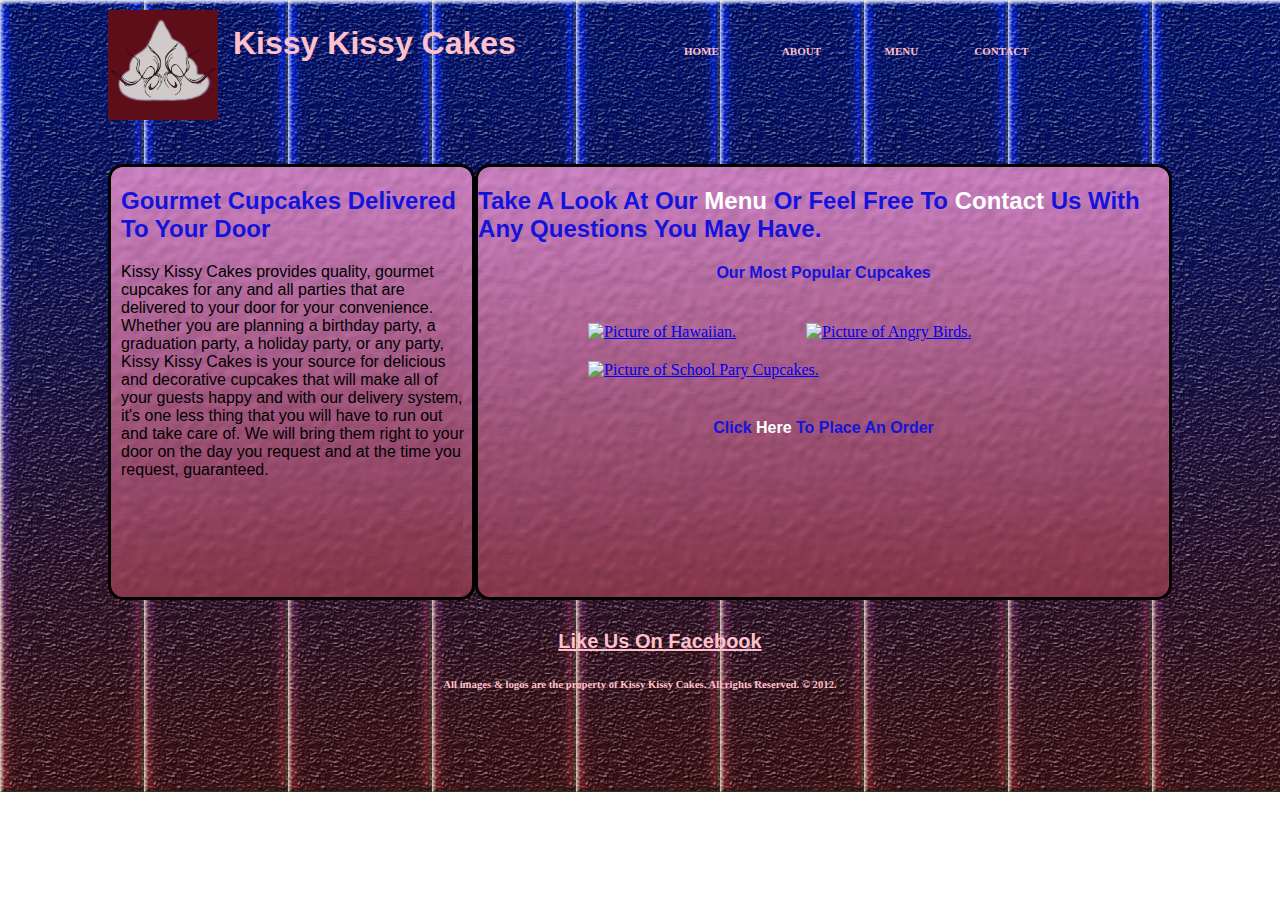
==== index.html @ acca689d "change alignments" ====
<!DOCTYPE html>
<html lang="en">
  <head>
    <meta charset="utf-8" />
    <title>Kissy Kissy Cakes</title>
  <link rel="stylesheet" href="css/home.css">
  </head>
  	<body>
    	
    	<header>
    		<aside>
    			<a href="index.html"><img src="images/logo-part-358.jpg" width="110" height="110" alt="Picture of 
    			cupcake silhouette" title="Kissy Kissy Cakes"></a>
    		</aside>
    		
    		<h1><a href="index.html">Kissy Kissy Cakes</a></h1>
    	</header>
    	
    	<nav>
    		<ul>
    			<li><a href="index.html">home</a></li>
    			<li><a href="about.html">about</a></li>
    			<li><a href="menu.html">menu</a></li>
    			<li><a href="contact.html">contact</a></li>
        	</ul>
    	</nav>
    
    	<article>
    		<h2>Gourmet Cupcakes Delivered To Your Door</h2>
    
    		<p id="intro">Kissy Kissy Cakes provides quality, gourmet cupcakes for any and all parties 
    		that are delivered to your door for your convenience.  Whether you are planning
    		a birthday party, a graduation party, a holiday party, or any party, Kissy Kissy
    		Cakes is your source for delicious and decorative cupcakes that will make all of
    		your guests happy and with our delivery system, it's one less thing that you
    		will have to run out and take care of.  We will bring them right to your door on
    		the day you request and at the time you request, guaranteed.</p>
    	</article>
    	
    	<div>
    		<h2>Take A Look At Our <a href="menu.html">Menu</a> Or Feel Free To 
    		<a href="contact.html">Contact</a> Us With Any Questions You May Have.</h2>
    		
    	
    		<h4 class="cupcakes">Our Most Popular Cupcakes</h4>
    
    			<ul>
    				<li><a href="menu.html"><img src="images/hawian.jpg" width="110" height="110" alt="Picture of Hawaiian." 
    				title="Hawaiian Cupcake"></a></li>   
    				<li><a href="menu.html"><img src="images/angry-birds.jpg" width="110" height="110" alt="Picture of 
    				Angry Birds." title="Angry Birds Cupcake"></a></li>    
    				<li><a href="menu.html"><img src="images/party-cakes.jpg" width="110" height="110" alt="Picture of
    				School Pary Cupcakes." title="School Party Cupcakes"></a></li>
    			</ul>
    			
    		<h4 class="order">Click <a href="mailto:kissykissycake@gmail.com">Here</a> To Place An Order</h4>
    	</div>	
    	
    	
    	<dl>
			<dd><a href="https://www.facebook.com/kissykissycakes">Like Us On Facebook</a></dd>
		</dl>
    
    	<h6>All images &amp; logos are the property of Kissy Kissy Cakes.
    		All rights Reserved. &copy; 2012.</h6>
    	  
  </body>
</html>
---- css/home.css ----
/*-----------------------------------Colors--------------------------------------------
Deep Maroon:  97,14,24
Blue:  19, 19, 210

-------------------------------------------------------------------------------------*/

body {
	background-image: url(../images/cakesite-background.jpg);
	background-repeat: repeat-x;
	width: 1064px;
	margin: 0 auto;
	}

/*-------------------Header Elements------------------------------------------------*/
header {
	padding-top: 10px;
	}

header, aside {
	float: left;
	padding-bottom: 20px;
	}

h1 {
	float: left;
	margin: 0;
	padding: 15px;
	font-family: 'Yellowtail', cursive, sans-serif;
	}

h1 a {
	color: pink;
	text-decoration: none;
	}
	
article {
	clear: both;
	}


/*--------------------Navigation Elements-------------------------------------------*/
nav ul {
	width: 400px;
	margin: 0 auto;
	list-style-type: none;
	padding: 35px;
	overflow: hidden;
	}
	
nav li{
	font-variant: small-caps;
	font-weight: bolder;
	width: 100px;
	float: left;
	}
	
nav a{
	text-decoration: none;
	display: block;
	height: 30px;
	line-height: 30px;
	text-align: center;
	color: pink;
	}
	
nav a:hover {
	color: black;
	background: white;
	}

nav a:active {
	color: green;
	}
	
/*-----------------Content Styling-----------------------------------------------*/
h2 {
	color: rgb(19, 19, 219);
	text-decoration: none;
	font-family: 'Yellowtail', cursive, sans-serif;
	}
	
h2 a {
	text-decoration: none;
	color: white;
	}
	
h4 {
	color: rgb(19, 19, 219);
	text-decoration: none;
	font-family: 'Yellowtail', cursive, sans-serif;
	text-align: center;
	}
	
h4 a {
	text-decoration: none;
	color: white;
	}	
	
dl {
	color: rgba(19, 19, 219, 0.5);
	text-decoration: none;
	font-family: 'Yellowtail', cursive, sans-serif;
	padding-top: 30px;
	}

dl a {
	color: pink;
	font-size: 20px;
	font-weight: bolder;
	}
	
article p {
	font-family: 'Rye', cursive, sans-serif;
	}
	
article {
	width: 351.12px;
	height: 430px;
	padding-left: 10px;
	border-style: solid;
	border-radius: 15px;
	float: left;
	background-image: url(../images/box-background.jpg);
	}
	
div {
	width: 690.88px;
	height: 430px;
	border-style: solid;
	border-radius: 15px;
	background-color: tan;
	background-image: url(../images/box-background2.jpg);
	float: left;
	}
	
div ul {
	width: 690.88px;
	list-style-type: none;
	}
	
.cupcakes {
	padding-bottom: 0;
	}

.order {
	clear: both;
	padding-top: 40px;
	padding-bottom: 40px;
	}
	
div li {
	float: left;
	padding-top: 20px;
	padding-left: 70px;
	}
	

dl, h6 {
	clear: both;
	text-align: center;
	color: pink;
	}
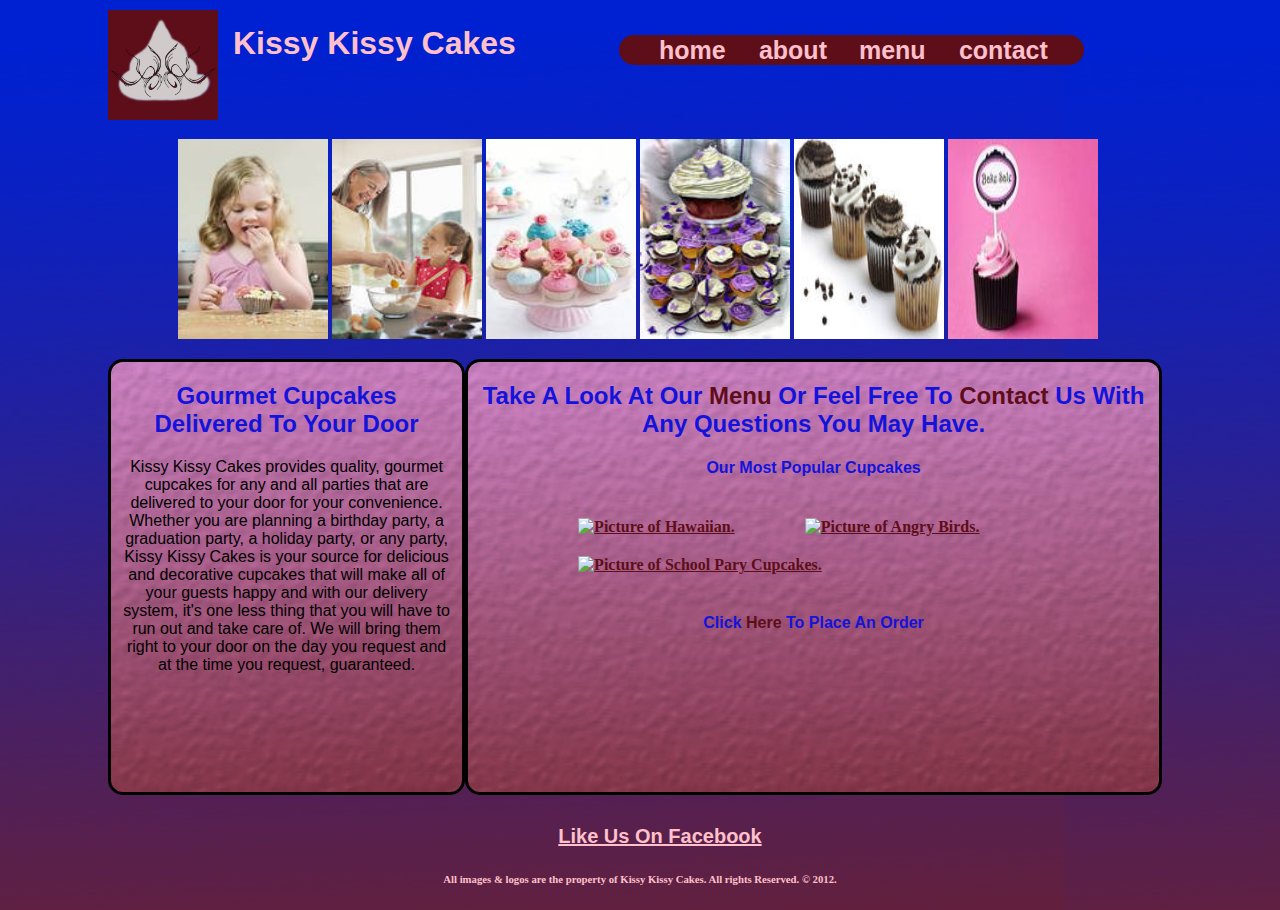
==== commit 2f02ace6: "add images, change layouts, alignments, and colors" ====
--- a/index.html
+++ b/index.html
@@ -24,7 +24,22 @@
     			<li><a href="contact.html">contact</a></li>
         	</ul>
     	</nav>
-    
+    	
+    	<figure>
+    		<img src="images/child-eat-cupcake.jpg" width="150" height="200" alt="Picture of 
+    		a child eating a cupcake">
+    		<img src="images/family-baking.jpg" width="150" height="200" alt="Picture of 
+    		grandmother and grandaughter baking cupcakes">
+    		<img src="images/cupcake-platter.jpg" width="150" height="200" alt="Picture of
+    		a platter of cupcakes">
+    		<img src="images/wedding-cupcake.jpg" width="150" height="200" alt="Picture
+    		of a cupcake wedding cake">
+    		<img src="images/choc-cupcake.jpg" width="150" height="200" alt="Picture of 
+    		4 chocolate cupcakes">
+    		<img src="images/bake-sale.jpg" width="150" height="200" alt="Picture of
+    		cupcake with a bake sale sign">
+    	</figure>
+    	
     	<article>
     		<h2>Gourmet Cupcakes Delivered To Your Door</h2>
     
--- a/css/home.css
+++ b/css/home.css
@@ -1,12 +1,14 @@
 /*-----------------------------------Colors--------------------------------------------
-Deep Maroon:  97,14,24
+Deep Maroon:  94, 14, 25
 Blue:  19, 19, 210
 
 -------------------------------------------------------------------------------------*/
 
 body {
 	background-image: url(../images/cakesite-background.jpg);
-	background-repeat: repeat-x;
+	background-repeat: repeat;
+	background-attachment: scroll;
+	overflow: auto;
 	width: 1064px;
 	margin: 0 auto;
 	}
@@ -37,18 +39,29 @@
 	clear: both;
 	}
 
+/*-------------------Image Gallery--------------------------------------------------*/
+figure {
+	float: left;
+	margin-top: -25px;
+	margin-left: 70px;
+	}
 
 /*--------------------Navigation Elements-------------------------------------------*/
+nav {
+	padding-top: 35px;
+	}
 nav ul {
-	width: 400px;
+	width: 425px;
+	background-color: rgb(94, 14, 25);
 	margin: 0 auto;
 	list-style-type: none;
-	padding: 35px;
+	border-radius: 15px;
 	overflow: hidden;
 	}
 	
 nav li{
-	font-variant: small-caps;
+	font-family: 'Yellowtail', cursive, sans-serif;
+	font-size: 25px;
 	font-weight: bolder;
 	width: 100px;
 	float: left;
@@ -59,7 +72,6 @@
 	display: block;
 	height: 30px;
 	line-height: 30px;
-	text-align: center;
 	color: pink;
 	}
 	
@@ -111,12 +123,20 @@
 	
 article p {
 	font-family: 'Rye', cursive, sans-serif;
+	text-align: center;
+	padding-left: 10px;
+	padding-right: 10px;
+	}
+	
+article h2 {
+	padding-left: 10px;
+	padding-right: 10px;
+	text-align: center;
 	}
 	
 article {
 	width: 351.12px;
 	height: 430px;
-	padding-left: 10px;
 	border-style: solid;
 	border-radius: 15px;
 	float: left;
@@ -128,9 +148,14 @@
 	height: 430px;
 	border-style: solid;
 	border-radius: 15px;
-	background-color: tan;
 	background-image: url(../images/box-background2.jpg);
 	float: left;
+	}
+	
+div h2 {
+	padding-right: 5px;
+	padding-left: 5px;
+	text-align: center;
 	}
 	
 div ul {
@@ -140,6 +165,15 @@
 	
 .cupcakes {
 	padding-bottom: 0;
+	}
+	
+div a {
+	color: rgb(94, 14, 25);
+	font-weight: bolder;
+	}
+	
+div a:hover {
+	color: black;
 	}
 
 .order {
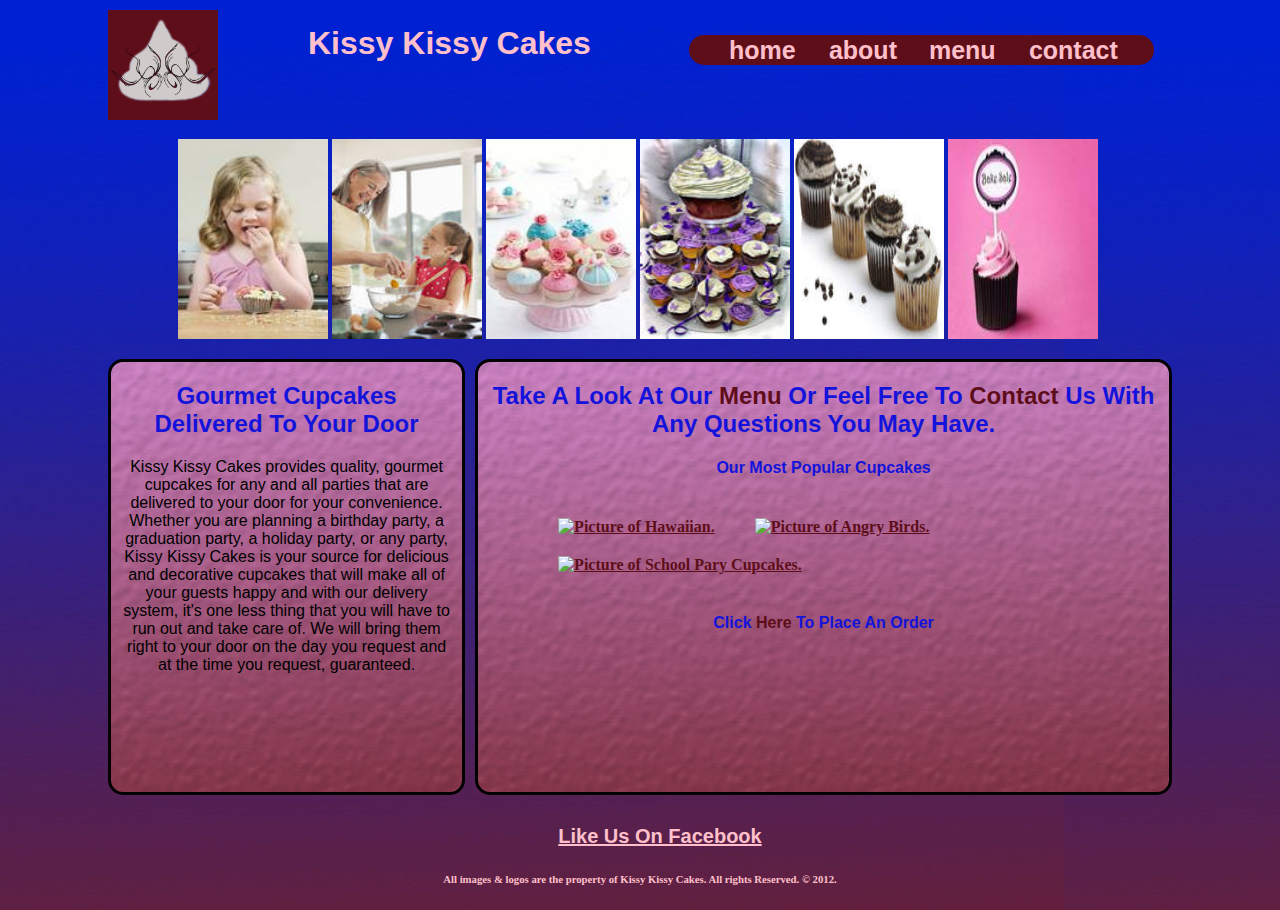
==== commit 08c6b665: "change image sizes and layout" ====
--- a/index.html
+++ b/index.html
@@ -60,11 +60,11 @@
     		<h4 class="cupcakes">Our Most Popular Cupcakes</h4>
     
     			<ul>
-    				<li><a href="menu.html"><img src="images/hawian.jpg" width="110" height="110" alt="Picture of Hawaiian." 
+    				<li><a href="menu.html"><img src="images/hawian.jpg" width="150" height="150" alt="Picture of Hawaiian." 
     				title="Hawaiian Cupcake"></a></li>   
-    				<li><a href="menu.html"><img src="images/angry-birds.jpg" width="110" height="110" alt="Picture of 
+    				<li><a href="menu.html"><img src="images/angry-birds.jpg" width="150" height="150" alt="Picture of 
     				Angry Birds." title="Angry Birds Cupcake"></a></li>    
-    				<li><a href="menu.html"><img src="images/party-cakes.jpg" width="110" height="110" alt="Picture of
+    				<li><a href="menu.html"><img src="images/party-cakes.jpg" width="150" height="150" alt="Picture of
     				School Pary Cupcakes." title="School Party Cupcakes"></a></li>
     			</ul>
     			
--- a/css/home.css
+++ b/css/home.css
@@ -26,13 +26,20 @@
 h1 {
 	float: left;
 	margin: 0;
-	padding: 15px;
+	margin-left: -70px;
+	margin-right: 80px;
+	padding-top: 15px;
+	padding-left: 160px;
 	font-family: 'Yellowtail', cursive, sans-serif;
 	}
 
 h1 a {
 	color: pink;
 	text-decoration: none;
+	}
+	
+h1 a:hover {
+	color: black;
 	}
 	
 article {
@@ -137,16 +144,21 @@
 article {
 	width: 351.12px;
 	height: 430px;
-	border-style: solid;
+	border: solid;
 	border-radius: 15px;
 	float: left;
 	background-image: url(../images/box-background.jpg);
 	}
 	
+
+div {
+	margin-left: 10px;
+	}
+
 div {
 	width: 690.88px;
 	height: 430px;
-	border-style: solid;
+	border: solid;
 	border-radius: 15px;
 	background-image: url(../images/box-background2.jpg);
 	float: left;
@@ -185,7 +197,7 @@
 div li {
 	float: left;
 	padding-top: 20px;
-	padding-left: 70px;
+	padding-left: 40px;
 	}
 	
 
@@ -194,6 +206,10 @@
 	text-align: center;
 	color: pink;
 	}
+	
+dl a:hover {
+	color: black;
+	}
 
 
 	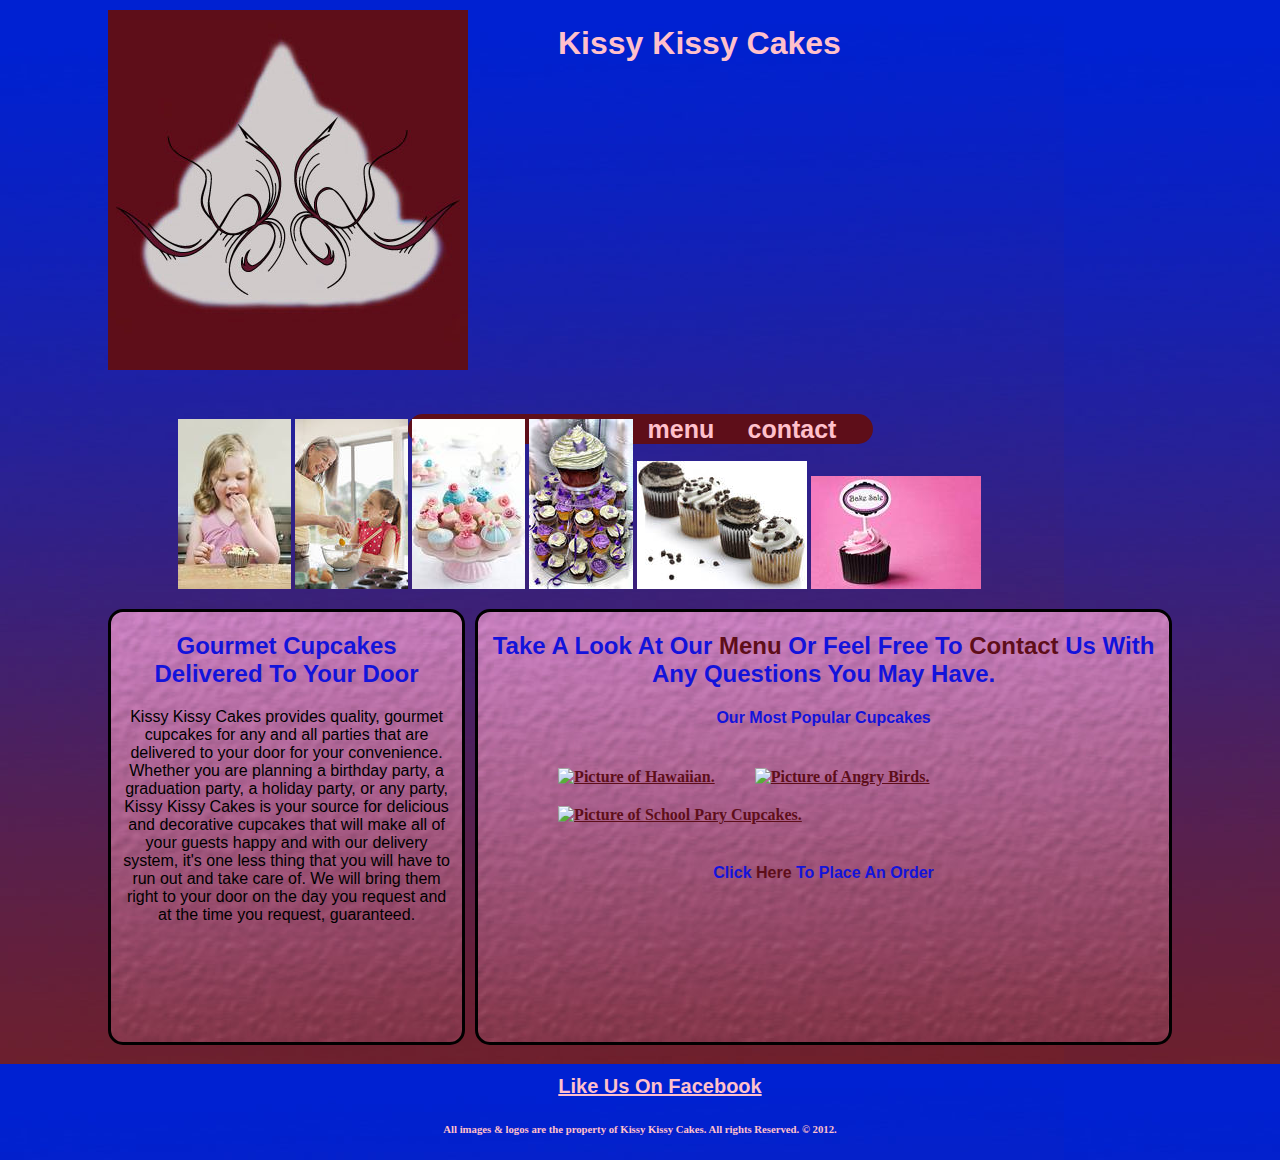
==== commit a9da48a2: "remove all widths and heights from all html files" ====
--- a/index.html
+++ b/index.html
@@ -2,6 +2,7 @@
 <html lang="en">
   <head>
     <meta charset="utf-8" />
+    <meta name="viewport" content="width=device-width, initial-scale=1, maximum-scale=1">
     <title>Kissy Kissy Cakes</title>
   <link rel="stylesheet" href="css/home.css">
   </head>
@@ -9,7 +10,7 @@
     	
     	<header>
     		<aside>
-    			<a href="index.html"><img src="images/logo-part-358.jpg" width="110" height="110" alt="Picture of 
+    			<a href="index.html"><img src="images/logo-part-358.jpg" alt="Picture of 
     			cupcake silhouette" title="Kissy Kissy Cakes"></a>
     		</aside>
     		
@@ -26,17 +27,17 @@
     	</nav>
     	
     	<figure>
-    		<img src="images/child-eat-cupcake.jpg" width="150" height="200" alt="Picture of 
+    		<img src="images/child-eat-cupcake.jpg" alt="Picture of 
     		a child eating a cupcake">
-    		<img src="images/family-baking.jpg" width="150" height="200" alt="Picture of 
+    		<img src="images/family-baking.jpg" alt="Picture of 
     		grandmother and grandaughter baking cupcakes">
-    		<img src="images/cupcake-platter.jpg" width="150" height="200" alt="Picture of
+    		<img src="images/cupcake-platter.jpg" alt="Picture of
     		a platter of cupcakes">
-    		<img src="images/wedding-cupcake.jpg" width="150" height="200" alt="Picture
+    		<img src="images/wedding-cupcake.jpg" alt="Picture
     		of a cupcake wedding cake">
-    		<img src="images/choc-cupcake.jpg" width="150" height="200" alt="Picture of 
+    		<img src="images/choc-cupcake.jpg" alt="Picture of 
     		4 chocolate cupcakes">
-    		<img src="images/bake-sale.jpg" width="150" height="200" alt="Picture of
+    		<img src="images/bake-sale.jpg" alt="Picture of
     		cupcake with a bake sale sign">
     	</figure>
     	
@@ -60,11 +61,11 @@
     		<h4 class="cupcakes">Our Most Popular Cupcakes</h4>
     
     			<ul>
-    				<li><a href="menu.html"><img src="images/hawian.jpg" width="150" height="150" alt="Picture of Hawaiian." 
+    				<li><a href="menu.html"><img src="images/hawian.jpg" alt="Picture of Hawaiian." 
     				title="Hawaiian Cupcake"></a></li>   
-    				<li><a href="menu.html"><img src="images/angry-birds.jpg" width="150" height="150" alt="Picture of 
+    				<li><a href="menu.html"><img src="images/angry-birds.jpg" alt="Picture of 
     				Angry Birds." title="Angry Birds Cupcake"></a></li>    
-    				<li><a href="menu.html"><img src="images/party-cakes.jpg" width="150" height="150" alt="Picture of
+    				<li><a href="menu.html"><img src="images/party-cakes.jpg" alt="Picture of
     				School Pary Cupcakes." title="School Party Cupcakes"></a></li>
     			</ul>
     			
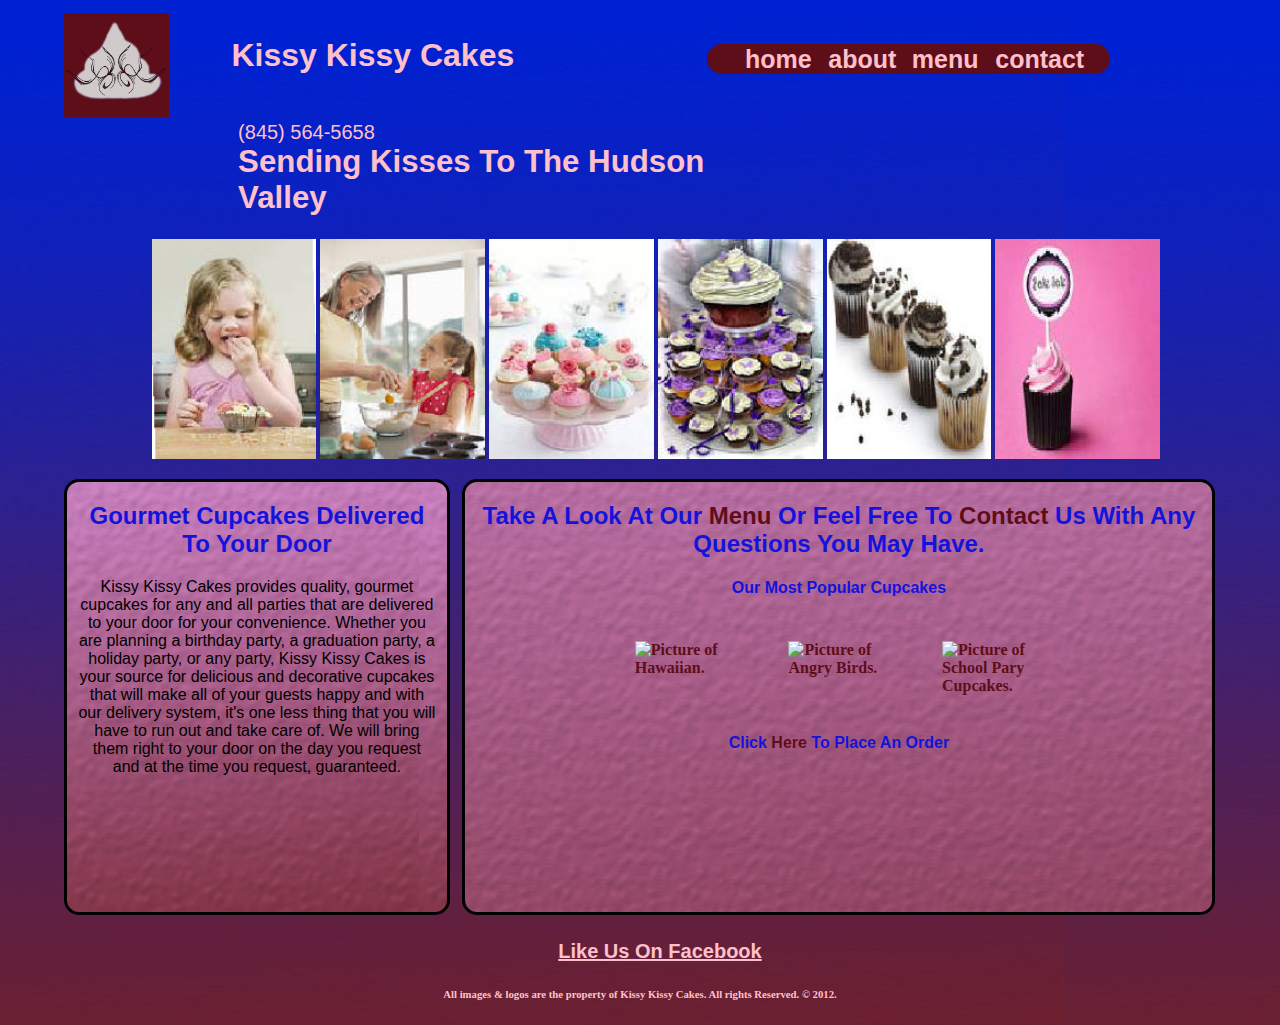
==== commit 4a3d07f4: "make a whole lot of layout changes for responsive sizing" ====
--- a/index.html
+++ b/index.html
@@ -15,6 +15,10 @@
     		</aside>
     		
     		<h1><a href="index.html">Kissy Kissy Cakes</a></h1>
+    			<ul>
+    				<li id="phone">(845) 564-5658</li>
+    				<li id="slogan">Sending Kisses To The Hudson Valley</li>
+    			</ul>
     	</header>
     	
     	<nav>
--- a/css/home.css
+++ b/css/home.css
@@ -1,7 +1,8 @@
 /*-----------------------------------Colors--------------------------------------------
 Deep Maroon:  94, 14, 25
-Blue:  19, 19, 210
-
+Blue:  19, 19, 219
+90% body width: 921.6px
+100% height: 768px
 -------------------------------------------------------------------------------------*/
 
 body {
@@ -9,30 +10,58 @@
 	background-repeat: repeat;
 	background-attachment: scroll;
 	overflow: auto;
-	width: 1064px;
+	max-width: 90%;
 	margin: 0 auto;
 	}
 
 /*-------------------Header Elements------------------------------------------------*/
 header {
-	padding-top: 10px;
+	padding-top: 1.085069444444%; /* 10px / 921.6px */
 	}
 
 header, aside {
 	float: left;
-	padding-bottom: 20px;
+	}
+
+aside {
+	width: 16.276041666667%; /* 150px / 921.6px */
+	}
+	
+aside img {
+	max-width: 100%;
 	}
 
 h1 {
 	float: left;
 	margin: 0;
-	margin-left: -70px;
-	margin-right: 80px;
-	padding-top: 15px;
-	padding-left: 160px;
-	font-family: 'Yellowtail', cursive, sans-serif;
-	}
-
+	margin-left: -7.595486111111%; /* 70px / 921.6px */
+	margin-right: 8.680555555556%; /* 80px / 921.6px */
+	padding-top: 3.797743055556%; /* 35px / 921.6px */
+	padding-left: 17.361111111111%; /* 160px / 921.6px */
+	font-size: 2em; /* 32px / 16px */
+	font-family: 'Yellowtail', cursive, sans-serif;
+	}
+	
+header ul {
+	clear: both;
+	list-style-type: none;
+	font-family: 'Yellowtail', cursive, sans-serif;
+	font-size: 1.25em; /* 20px / 16px */
+	color: pink;
+	}
+	
+#slogan {
+	font-size: 1.5624em; /* 25px / 16px */
+	color: pink;
+	font-weight: bolder;
+	padding-bottom: 2.170138888889%; /* 20px / 921.6px */
+	margin-bottom: -1.627604166667%; /* 15px / 921.6px */
+	}
+	
+header li {
+	margin-left: 22.243923611111%; /* 205px / 921.6px */
+	}
+		
 h1 a {
 	color: pink;
 	text-decoration: none;
@@ -49,16 +78,22 @@
 /*-------------------Image Gallery--------------------------------------------------*/
 figure {
 	float: left;
-	margin-top: -25px;
-	margin-left: 70px;
+	margin-top: 0;
+	margin-left: 7.595486111111%; /* 70px / 921.6px */
+	width: 97.65625%; /* 900px / 921.6 */
+	}
+
+figure img {
+	width: 14.6484375%; /* 150px / 1024px */
 	}
 
 /*--------------------Navigation Elements-------------------------------------------*/
 nav {
-	padding-top: 35px;
+	padding-top: 3.797743055556%; /* 35px / 921.6px */
+	float: left;
 	}
 nav ul {
-	width: 425px;
+	width: 110%; /* changed just because it's spaced better */
 	background-color: rgb(94, 14, 25);
 	margin: 0 auto;
 	list-style-type: none;
@@ -68,9 +103,10 @@
 	
 nav li{
 	font-family: 'Yellowtail', cursive, sans-serif;
-	font-size: 25px;
-	font-weight: bolder;
-	width: 100px;
+	font-size: 1.5624em; /* 25px / 16px */
+	font-weight: bolder;
+	margin-left: -.542534722222%; /* 5px / 921.6px */
+	width: 23.529411764706%; /* 10.850694444444%;  100px / 425px */
 	float: left;
 	}
 	
@@ -116,33 +152,32 @@
 	}	
 	
 dl {
-	color: rgba(19, 19, 219, 0.5);
-	text-decoration: none;
-	font-family: 'Yellowtail', cursive, sans-serif;
-	padding-top: 30px;
+	text-decoration: none;
+	font-family: 'Yellowtail', cursive, sans-serif;
+	padding-top: 2.170138888889%; /* 20px / 921.6px */
 	}
 
 dl a {
 	color: pink;
-	font-size: 20px;
+	font-size: 1.25em; /* 20px / 16px */
 	font-weight: bolder;
 	}
 	
 article p {
 	font-family: 'Rye', cursive, sans-serif;
 	text-align: center;
-	padding-left: 10px;
-	padding-right: 10px;
+	padding-left: 2.84802916319%; /* 10px / 351.12px */
+	padding-right: 2.84802916319%; /* 10px / 351.12px */
 	}
 	
 article h2 {
-	padding-left: 10px;
-	padding-right: 10px;
+	padding-left: 2.84802916319%; /* 10px / 351.12px */
+	padding-right: 2.84802916319%; /* 10px / 351.12px */
 	text-align: center;
 	}
 	
 article {
-	width: 351.12px;
+	width: 32.971643518519%; /* 303.866666666667px / 921.6px */
 	height: 430px;
 	border: solid;
 	border-radius: 15px;
@@ -152,11 +187,11 @@
 	
 
 div {
-	margin-left: 10px;
+	margin-left: 1.085069444444%; /* 10px / 921.6px */
 	}
 
 div {
-	width: 690.88px;
+	width: 64.858217592593%; /* 597.733333333333px / 921.6 */
 	height: 430px;
 	border: solid;
 	border-radius: 15px;
@@ -165,16 +200,17 @@
 	}
 	
 div h2 {
-	padding-right: 5px;
-	padding-left: 5px;
+	padding-right: .723714682723%; /* 5px / 690.88 */
+	padding-left: .723714682723%; /* 5px / 690.88 */
 	text-align: center;
 	}
 	
 div ul {
-	width: 690.88px;
+	width: 64.858217592593%; /* 597.733333333333px / 921.6 */
 	list-style-type: none;
-	}
-	
+	margin-left: 10.850694444444% /* 100px / 921.6px */
+	}
+		
 .cupcakes {
 	padding-bottom: 0;
 	}
@@ -190,16 +226,15 @@
 
 .order {
 	clear: both;
-	padding-top: 40px;
-	padding-bottom: 40px;
-	}
-	
-div li {
-	float: left;
-	padding-top: 20px;
-	padding-left: 40px;
-	}
-	
+	padding-top: 5.208333333333%; /* 40px / 768px */
+	}
+	
+div li img {
+	float: left;
+	padding-top: 4.651162790698%; /* 20px / 430px */
+	padding-left: 10%; /* 40px / 597.733333333333px */
+	width: 21.701388888889%; /* 200px / 921.6px */
+	}	
 
 dl, h6 {
 	clear: both;
@@ -210,6 +245,7 @@
 dl a:hover {
 	color: black;
 	}
+	
 
 
 	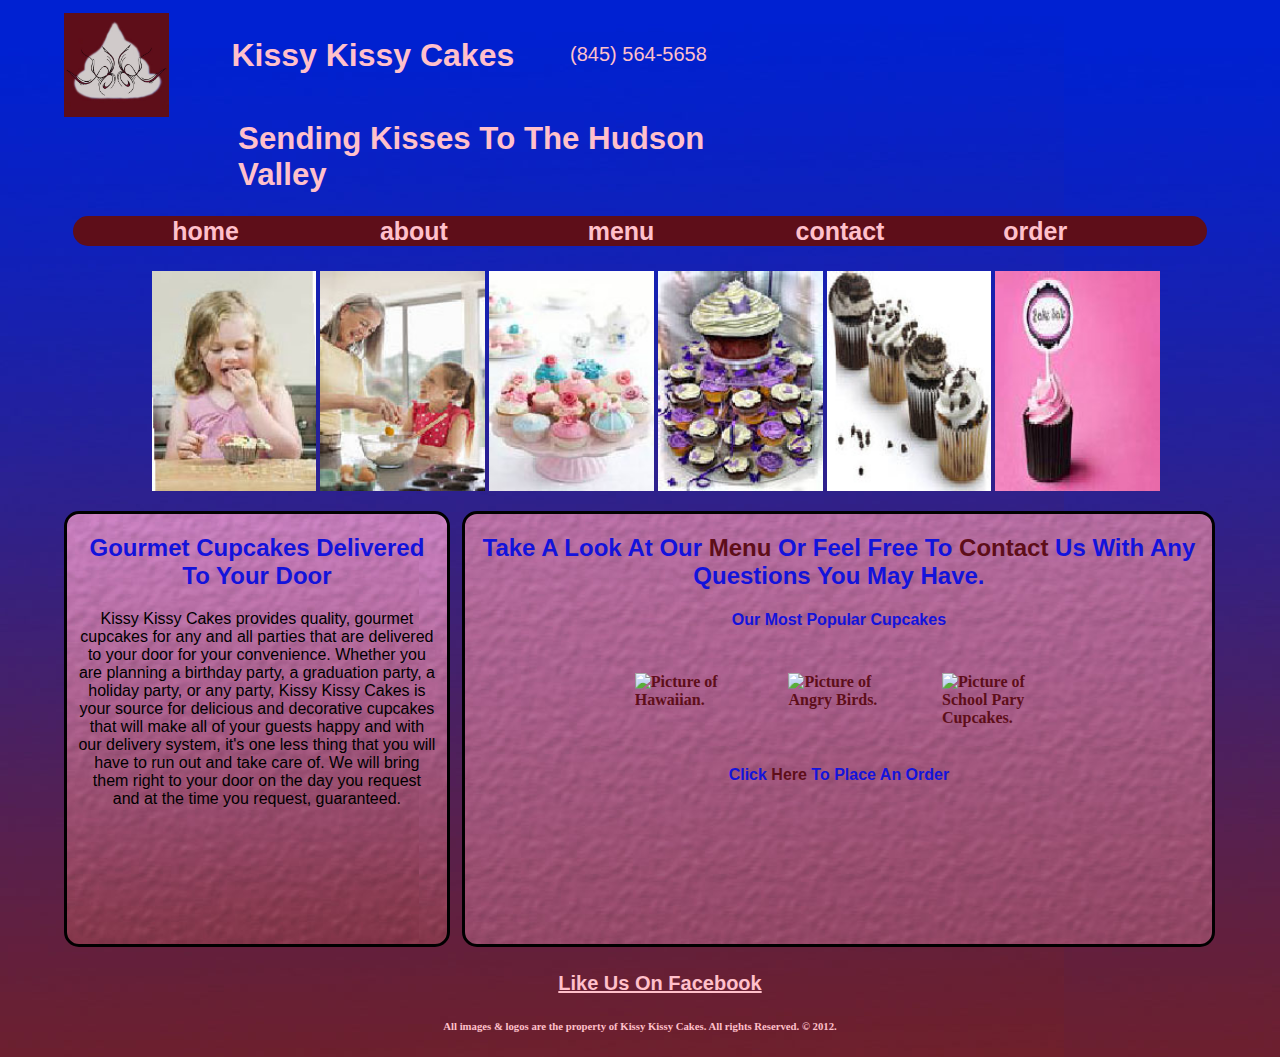
==== commit 132896e6: "new appearance changes and add order.html as a form page" ====
--- a/index.html
+++ b/index.html
@@ -27,6 +27,7 @@
     			<li><a href="about.html">about</a></li>
     			<li><a href="menu.html">menu</a></li>
     			<li><a href="contact.html">contact</a></li>
+    			<li><a href="order.html">order</a></li>
         	</ul>
     	</nav>
     	
--- a/css/home.css
+++ b/css/home.css
@@ -42,6 +42,11 @@
 	font-family: 'Yellowtail', cursive, sans-serif;
 	}
 	
+#phone {
+	float: right;
+	margin-top: -13.020833333333%; /* 90px / 921.6px; */
+	}
+	
 header ul {
 	clear: both;
 	list-style-type: none;
@@ -89,11 +94,13 @@
 
 /*--------------------Navigation Elements-------------------------------------------*/
 nav {
-	padding-top: 3.797743055556%; /* 35px / 921.6px */
-	float: left;
-	}
+	margin-top: -1.085069444444%; /* 10px / 921.6px */
+	padding-bottom: 2.170138888889%; /* 20px / 921.6px */
+	clear: both;
+	}
+
 nav ul {
-	width: 110%; /* changed just because it's spaced better */
+	width: 95%; /* changed just because it's spaced better */
 	background-color: rgb(94, 14, 25);
 	margin: 0 auto;
 	list-style-type: none;
@@ -105,8 +112,8 @@
 	font-family: 'Yellowtail', cursive, sans-serif;
 	font-size: 1.5624em; /* 25px / 16px */
 	font-weight: bolder;
-	margin-left: -.542534722222%; /* 5px / 921.6px */
-	width: 23.529411764706%; /* 10.850694444444%;  100px / 425px */
+	margin-left: 5.425347222222%; /* 50px / 921.6px */
+	width: 13.563368055556%; /* 100px / 425px */
 	float: left;
 	}
 	
@@ -246,6 +253,154 @@
 	color: black;
 	}
 	
+#wrapper dl {
+	margin-top: 23.871527777778%; /*11.393229166667%; /* 220px / 921.6px */
+	margin-right:  7.595486111111%; /* 70px / 921.6px */
+	margin-bottom: 2.170138888889%; /* 20px / 921.6px */
+	margin-left: 1.627604166667%; /* 15px; / 921.6px */
+	color: rgb(19, 19, 219);
+	font-weight: bolder;
+	} 
+	
+#wrapper a {
+	color: rgb(94, 14, 25);
+	}
+	
+#wrapper a:hover {
+	color: black;
+	}
+	
+section {
+	clear: both;
+	width: 100%;
+	height: 430px;
+	background-image: url(../images/box-background2.jpg);
+	border: solid;
+	border-radius: 15px;
+	overflow: scroll;
+	}
+	
+.order {
+	text-align: center;
+	margin-top: -6.510416666667%; /* 60px / 921.6px */
+	}
+	
+section h4 {
+	text-align: left;
+	}
+	
+section h2 {
+	text-align: center;
+	}
+	
+section a {
+	color: rgb(94, 14, 25);
+	font-weight: bolder;
+	}
+	
+section a:hover {
+	color: black;
+	}
+	
+section ul {
+	list-style-type: none;
+	}
+	
+section p {
+	float: right;
+	margin-top: 6.510416666667%; /* 60px / 921.6px */
+	font-family: 'Yellowtail', cursive, sans-serif;
+	color: rgb(19, 19, 219);
+	font-weight: bolder;
+	text-align: left;
+	}
+/*========Tablet & Portrait size to standard 960 (devices * browsers)============*/
+@media only screen and (min-width: 768px) and (max-width: 959px) {
+
+	/*body {
+		background-image: none;
+		background-color: green;
+		}*/
+		
+	nav {
+		float: none;
+		margin-bottom: 2.170138888889%; /* 20px / 921.6px */
+		width: 100%;
+		}
+		
+	article {
+		width: 100%;
+		height: 250px;
+		overflow: auto;
+		}
+		
+	div {
+		margin-top: 2.170138888889%; /* 20px / 921.6px */
+		width: 100%;
+		}
+		
+}
+
+/*========Mobile landscape size to tablet portrait (devices & browsers)==========*/
+@media only screen and (min-width: 480px) and (max-width: 767px) {
+
+	/*body {
+		background-image: none;
+		background-color: yellow;
+		}*/
+	
+	nav {
+		float: none;
+		margin-bottom: 2.170138888889%; /* 20px / 921.6px */
+		width: 100%;
+		}
+		
+	article {
+		width: 100%;
+		height: 250px;
+		overflow: auto;
+		}
+		
+	div {
+		margin-top: 2.170138888889%; /* 20px / 921.6px */
+		width: 100%;
+		}
+}
+
+/*========Mobile Portrait size to mobile landscape size (devices & browsers)=====*/
+@media only screen and (max-width: 479px) {
+
+	/*body {
+		background-image: none;
+		background-color: grey;
+		}*/
+		
+	header h1{
+		float: none;
+		}
+
+	header ul {
+		margin-left: -70px;
+		}
+				
+	nav {
+		float: none;
+		margin-bottom: 2.170138888889%; /* 20px / 921.6px */
+		width: 100%;
+		overflow: auto;
+		}
+		
+	article {
+		width: 100%;
+		height: 385px;
+		}
+		
+	div {
+		margin-top: 2.170138888889%; /* 20px / 921.6px */
+		width: 100%;
+		height: 385px;
+		}
+}
 
 
 	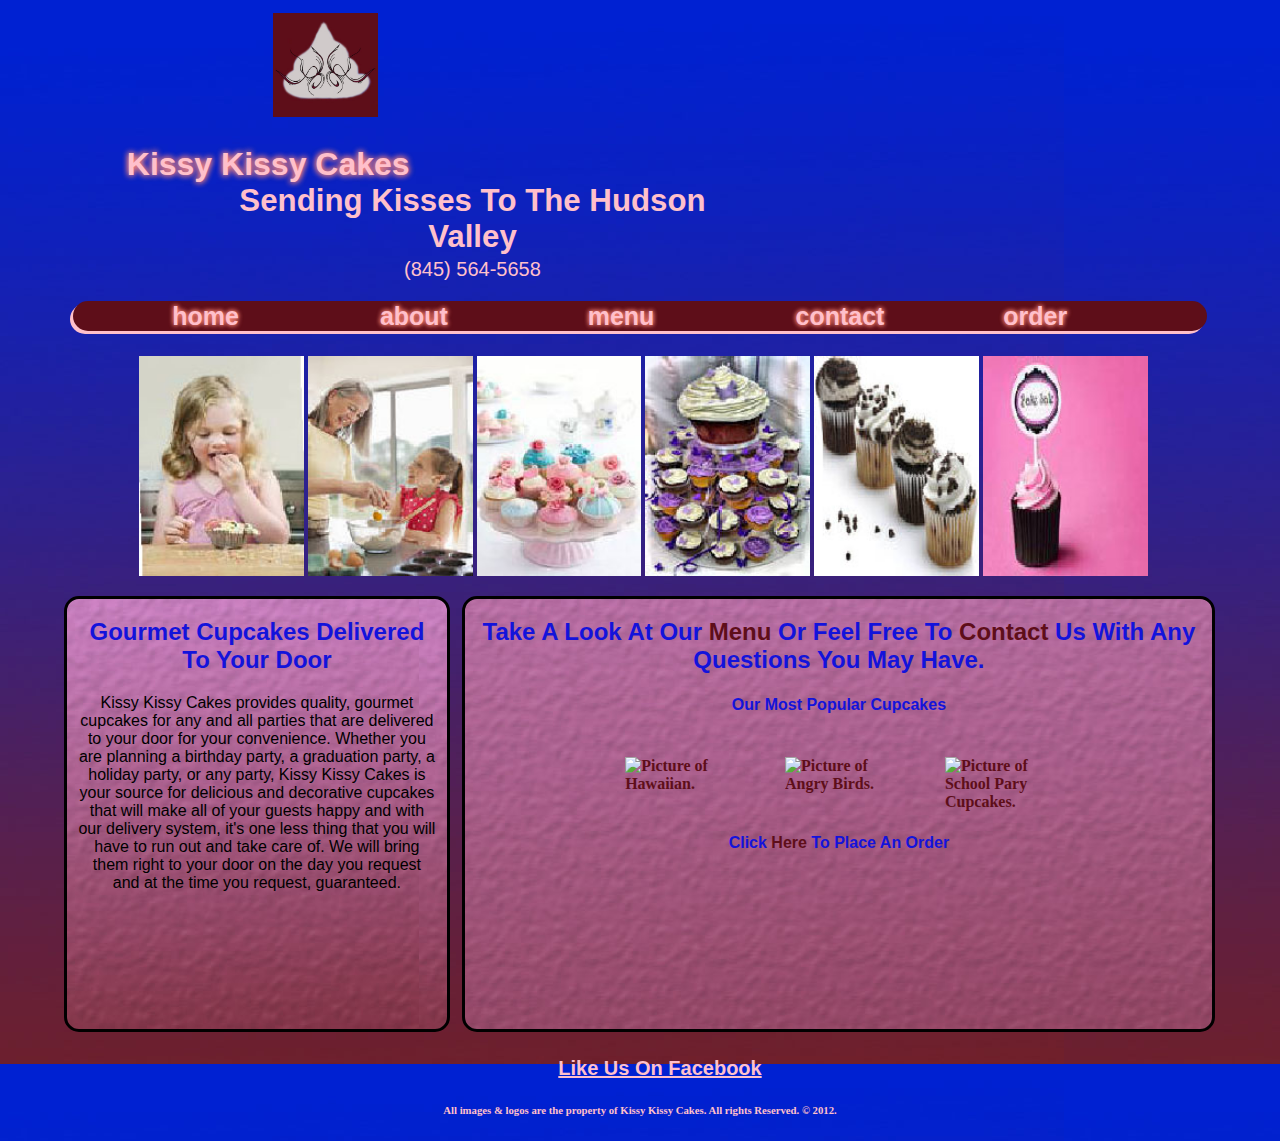
==== commit b4ccbe32: "make the menu a side displaying table.  add shadow to business name and nav elements properly space " ====
--- a/index.html
+++ b/index.html
@@ -16,8 +16,8 @@
     		
     		<h1><a href="index.html">Kissy Kissy Cakes</a></h1>
     			<ul>
-    				<li id="phone">(845) 564-5658</li>
-    				<li id="slogan">Sending Kisses To The Hudson Valley</li>
+	    				<li id="slogan">Sending Kisses To The Hudson Valley</li>
+	    				<li id="phone">(845) 564-5658</li>
     			</ul>
     	</header>
     	
@@ -60,7 +60,7 @@
     	
     	<div>
     		<h2>Take A Look At Our <a href="menu.html">Menu</a> Or Feel Free To 
-    		<a href="contact.html">Contact</a> Us With Any Questions You May Have.</h2>
+    		<a href="mailto:kissykissycake@gmail.com">Contact</a> Us With Any Questions You May Have.</h2>
     		
     	
     		<h4 class="cupcakes">Our Most Popular Cupcakes</h4>
@@ -74,7 +74,7 @@
     				School Pary Cupcakes." title="School Party Cupcakes"></a></li>
     			</ul>
     			
-    		<h4 class="order">Click <a href="mailto:kissykissycake@gmail.com">Here</a> To Place An Order</h4>
+    		<h4 class="order">Click <a href="order.html">Here</a> To Place An Order</h4>
     	</div>	
     	
     	
--- a/css/home.css
+++ b/css/home.css
@@ -25,6 +25,7 @@
 
 aside {
 	width: 16.276041666667%; /* 150px / 921.6px */
+	margin-left: 32.552083333333%; /* 300px / 921.6px */
 	}
 	
 aside img {
@@ -33,6 +34,7 @@
 
 h1 {
 	float: left;
+	text-shadow: 0 0 0.2em #F87, 0 0 0.2em #F87;
 	margin: 0;
 	margin-left: -7.595486111111%; /* 70px / 921.6px */
 	margin-right: 8.680555555556%; /* 80px / 921.6px */
@@ -42,11 +44,6 @@
 	font-family: 'Yellowtail', cursive, sans-serif;
 	}
 	
-#phone {
-	float: right;
-	margin-top: -13.020833333333%; /* 90px / 921.6px; */
-	}
-	
 header ul {
 	clear: both;
 	list-style-type: none;
@@ -58,11 +55,17 @@
 #slogan {
 	font-size: 1.5624em; /* 25px / 16px */
 	color: pink;
-	font-weight: bolder;
+	text-align: center;
+	font-weight: bolder;
+	margin-top: 2.170138888889%; /* 20px / 921.6 */
 	padding-bottom: 2.170138888889%; /* 20px / 921.6px */
 	margin-bottom: -1.627604166667%; /* 15px / 921.6px */
 	}
 	
+#phone {
+	text-align: center;
+	}
+	
 header li {
 	margin-left: 22.243923611111%; /* 205px / 921.6px */
 	}
@@ -84,7 +87,7 @@
 figure {
 	float: left;
 	margin-top: 0;
-	margin-left: 7.595486111111%; /* 70px / 921.6px */
+	margin-left: 6.5104166666667%; /* 60px / 921.6px */
 	width: 97.65625%; /* 900px / 921.6 */
 	}
 
@@ -106,6 +109,9 @@
 	list-style-type: none;
 	border-radius: 15px;
 	overflow: hidden;
+	-moz-box-shadow: -3px 3px pink;
+	-webkit-box-shadow: -3px 3px pink;
+	box-shadow: -3px 3px pink;
 	}
 	
 nav li{
@@ -113,8 +119,9 @@
 	font-size: 1.5624em; /* 25px / 16px */
 	font-weight: bolder;
 	margin-left: 5.425347222222%; /* 50px / 921.6px */
-	width: 13.563368055556%; /* 100px / 425px */
-	float: left;
+	width: 13.563368055556%; /* 125px / 921.6px */
+	float: left;
+	text-shadow: 0 0 0.2em #F87, 0 0 0.2em #F87;
 	}
 	
 nav a{
@@ -222,6 +229,30 @@
 	padding-bottom: 0;
 	}
 	
+table {
+	width: 98%;
+	margin-top:-0.5%;
+	margin-left: 1%;
+	}
+
+td {
+	background-color: rgb(94, 14, 15);
+	border-radius: 15px;
+	}
+	
+table h4 {
+	color: pink;
+	padding-right: 3%;
+	}
+	
+table p {
+	color: pink;
+	}
+	
+table img {
+	margin-left: 6%;
+	}
+
 div a {
 	color: rgb(94, 14, 25);
 	font-weight: bolder;
@@ -233,14 +264,14 @@
 
 .order {
 	clear: both;
-	padding-top: 5.208333333333%; /* 40px / 768px */
+	padding-top: 3%; 
 	}
 	
 div li img {
 	float: left;
 	padding-top: 4.651162790698%; /* 20px / 430px */
-	padding-left: 10%; /* 40px / 597.733333333333px */
-	width: 21.701388888889%; /* 200px / 921.6px */
+	padding-left: 8%;
+	width: 25%;/*21.701388888889%; /* 200px / 921.6px */
 	}	
 
 dl, h6 {
@@ -273,11 +304,10 @@
 section {
 	clear: both;
 	width: 100%;
-	height: 430px;
+	height: 640px;
 	background-image: url(../images/box-background2.jpg);
 	border: solid;
 	border-radius: 15px;
-	overflow: scroll;
 	}
 	
 .order {
@@ -286,7 +316,7 @@
 	}
 	
 section h4 {
-	text-align: left;
+	text-align: center;
 	}
 	
 section h2 {
@@ -294,8 +324,16 @@
 	}
 	
 section a {
-	color: rgb(94, 14, 25);
-	font-weight: bolder;
+	color: rgb(94, 14, 15);
+	font-weight: bolder;
+	}
+	
+table h4 a {
+	color: pink;
+	}
+	
+table p a {
+	color: green;
 	}
 	
 section a:hover {
@@ -310,10 +348,48 @@
 	float: right;
 	margin-top: 6.510416666667%; /* 60px / 921.6px */
 	font-family: 'Yellowtail', cursive, sans-serif;
-	color: rgb(19, 19, 219);
-	font-weight: bolder;
-	text-align: left;
-	}
+	font-weight: bolder;
+	text-align: center;
+	padding-right: 3%;
+	}
+	
+#salted {
+	margin-top: 25%;
+	}	
+	
+#qce {
+	margin-top: -20%;
+	}
+
+#wcc {
+	margin-top: 10%;
+	padding-right: 3%;
+	}
+
+#peanut {
+	margin-top: -3%;
+	}
+	
+#russian {
+	margin-top: 0%;
+	}
+	
+#hawaiian {
+	margin-top: 15%;
+	}
+	
+#custom {
+	margin-top: 15%;
+	}
+	
+address {
+	margin-top: -2%;
+	}
+	
+.menu {
+	margin-top: -1%;
+	}
+	
 /*========Tablet & Portrait size to standard 960 (devices * browsers)============*/
 @media only screen and (min-width: 768px) and (max-width: 959px) {
 
@@ -322,10 +398,22 @@
 		background-color: green;
 		}*/
 		
+	aside {
+		margin-left: 0%
+		}
+				
 	nav {
 		float: none;
 		margin-bottom: 2.170138888889%; /* 20px / 921.6px */
 		width: 100%;
+		}
+		
+	#wrapper dl{
+		margin: 3.2552083333333%; /* 30px / 921.6px */
+		}
+		
+	section {
+		overflow: scroll;
 		}
 		
 	article {
@@ -348,6 +436,22 @@
 		background-image: none;
 		background-color: yellow;
 		}*/
+		
+	header h1{
+		clear:both;
+		text-align: left;
+		margin-left: -12%;
+		}
+		
+	#slogan {
+		text-align: left;
+		margin-left: -2%;
+		}
+		
+	#phone {
+		text-align: left;
+		margin-left: -2%;
+		}
 	
 	nav {
 		float: none;
@@ -355,6 +459,18 @@
 		width: 100%;
 		}
 		
+	#wrapper dl{
+		margin: 3.2552083333333%; /* 30px / 921.6px */
+		}
+	
+	section {
+		overflow: scroll;
+		}
+		
+	div {
+		margin-left: -.108506944444%; /* 1px / 921.6px */
+		}
+		
 	article {
 		width: 100%;
 		height: 250px;
@@ -365,7 +481,9 @@
 		margin-top: 2.170138888889%; /* 20px / 921.6px */
 		width: 100%;
 		}
+		
 }
+
 
 /*========Mobile Portrait size to mobile landscape size (devices & browsers)=====*/
 @media only screen and (max-width: 479px) {
@@ -375,16 +493,38 @@
 		background-color: grey;
 		}*/
 		
-	header h1{
-		float: none;
+	header h1 {
+		clear:both;
+		text-align: left;
+		margin-left: -13%;
+		}
+		
+	#slogan {
+		text-align: left;
+		margin-left: 4.8828125%; /* 45px / 921.6px */
+		}
+		
+	article p {
+		margin-top: -2.170138888889%; /* 20px / 921.6px */
+		}
+		
+	#phone {
+		text-align: left;
+		margin-left: 4.8828125%; /* 45px / 921.6px */
 		}
 
 	header ul {
-		margin-left: -70px;
+		margin-left: -10.850694444444% /* 100px / 921.6px */
+		}
+		
+	nav ul {
+		width: 30%;
+		margin-left: 3.2552083333333%; /* 30px / 921.6px */
 		}
 				
-	nav {
-		float: none;
+	nav li {
+		clear: both;
+		text-align: left;
 		margin-bottom: 2.170138888889%; /* 20px / 921.6px */
 		width: 100%;
 		overflow: auto;
@@ -395,12 +535,13 @@
 		height: 385px;
 		}
 		
+	section {
+		overflow: scroll;
+		}
+
 	div {
 		margin-top: 2.170138888889%; /* 20px / 921.6px */
 		width: 100%;
 		height: 385px;
 		}
-}
-
-
-	+}